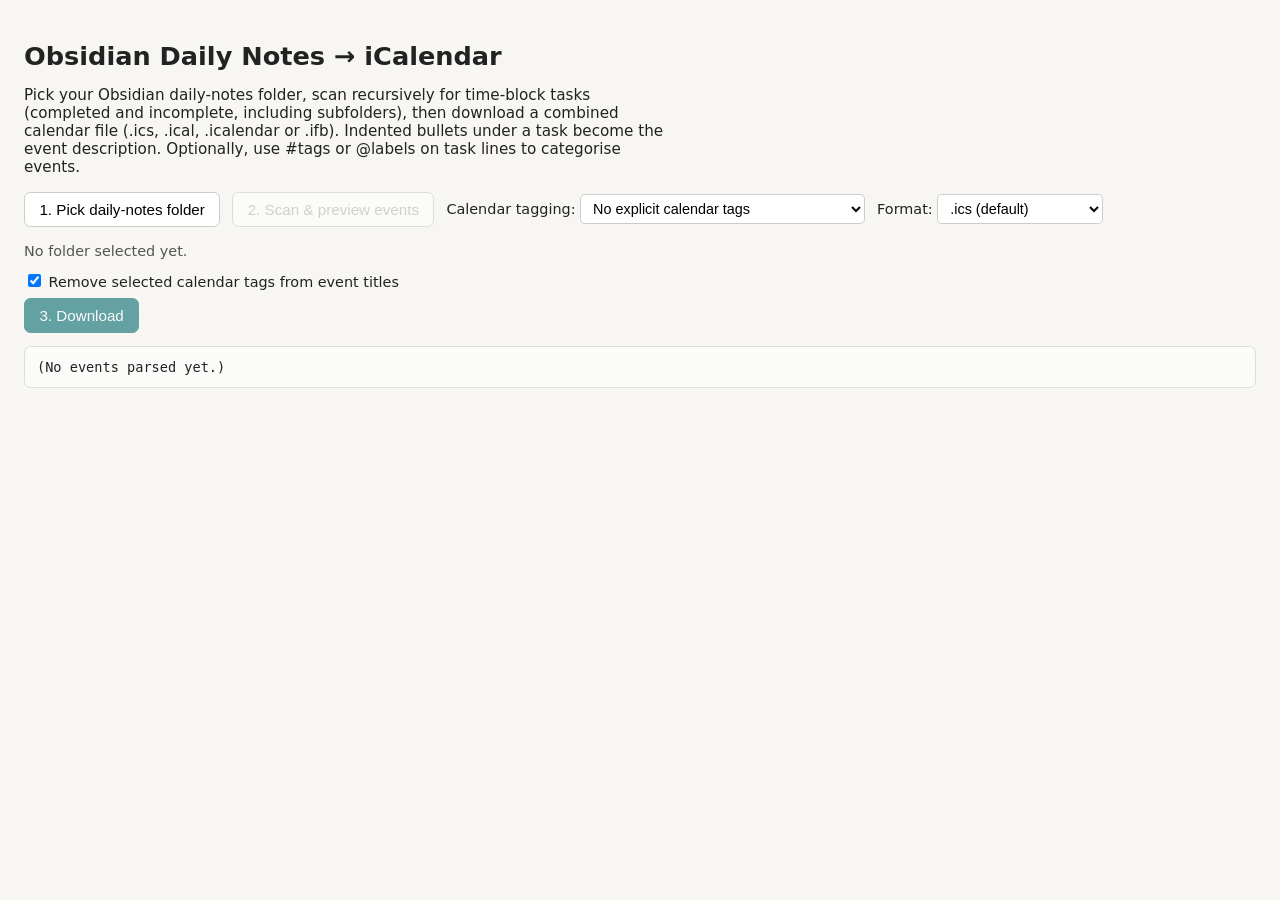
==== index.html @ ef03623f "Add index.html for GitHub Pages hosting" ====
<!DOCTYPE html>
<html lang="en">
<head>
  <meta charset="UTF-8" />
  <meta http-equiv="refresh" content="0; url=obsidian-daily-notes-to-ics.html" />
  <title>Markdown to Calendar</title>
</head>
<body>
  <p>Redirecting… <a href="obsidian-daily-notes-to-ics.html">Click here if not redirected.</a></p>
</body>
</html>
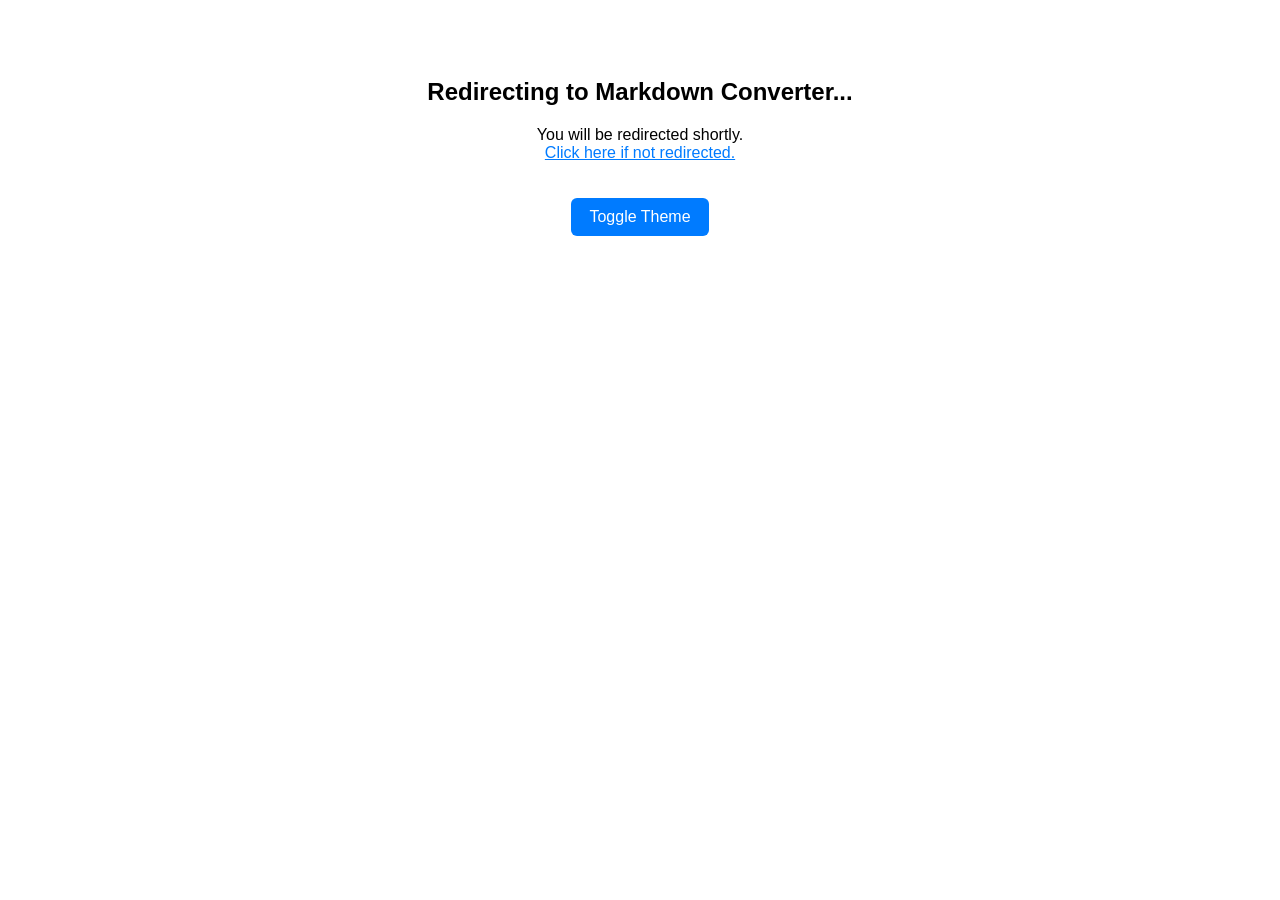
==== commit a8d88d4b: "Update index.html" ====
--- a/index.html
+++ b/index.html
@@ -2,10 +2,80 @@
 <html lang="en">
 <head>
   <meta charset="UTF-8" />
-  <meta http-equiv="refresh" content="0; url=obsidian-daily-notes-to-ics.html" />
+  <meta http-equiv="refresh" content="3; url=obsidian-daily-notes-to-ics.html" />
   <title>Markdown to Calendar</title>
+
+  <style>
+    body {
+      font-family: Arial, sans-serif;
+      text-align: center;
+      padding-top: 50px;
+      background-color: #ffffff;
+      color: #000000;
+      transition: background 0.3s, color 0.3s;
+    }
+
+    body.dark {
+      background-color: #121212;
+      color: #ffffff;
+    }
+
+    button {
+      margin-top: 20px;
+      padding: 10px 18px;
+      font-size: 16px;
+      border-radius: 6px;
+      border: none;
+      cursor: pointer;
+      background-color: #007bff;
+      color: white;
+    }
+
+    button:hover {
+      background-color: #0056b3;
+    }
+
+    a {
+      color: #007bff;
+    }
+
+    body.dark a {
+      color: #66b2ff;
+    }
+  </style>
+
+  <script>
+    function toggleTheme() {
+      document.body.classList.toggle("dark");
+
+      // save preference
+      if (document.body.classList.contains("dark")) {
+        localStorage.setItem("theme", "dark");
+      } else {
+        localStorage.setItem("theme", "light");
+      }
+    }
+
+    // load saved theme
+    window.onload = function () {
+      const savedTheme = localStorage.getItem("theme");
+      if (savedTheme === "dark") {
+        document.body.classList.add("dark");
+      }
+    };
+  </script>
 </head>
+
 <body>
-  <p>Redirecting… <a href="obsidian-daily-notes-to-ics.html">Click here if not redirected.</a></p>
+  <h2>Redirecting to Markdown Converter...</h2>
+  <p>
+    You will be redirected shortly.  
+    <br />
+    <a href="obsidian-daily-notes-to-ics.html">
+      Click here if not redirected.
+    </a>
+  </p>
+
+  <button onclick="toggleTheme()">Toggle Theme</button>
 </body>
 </html>
